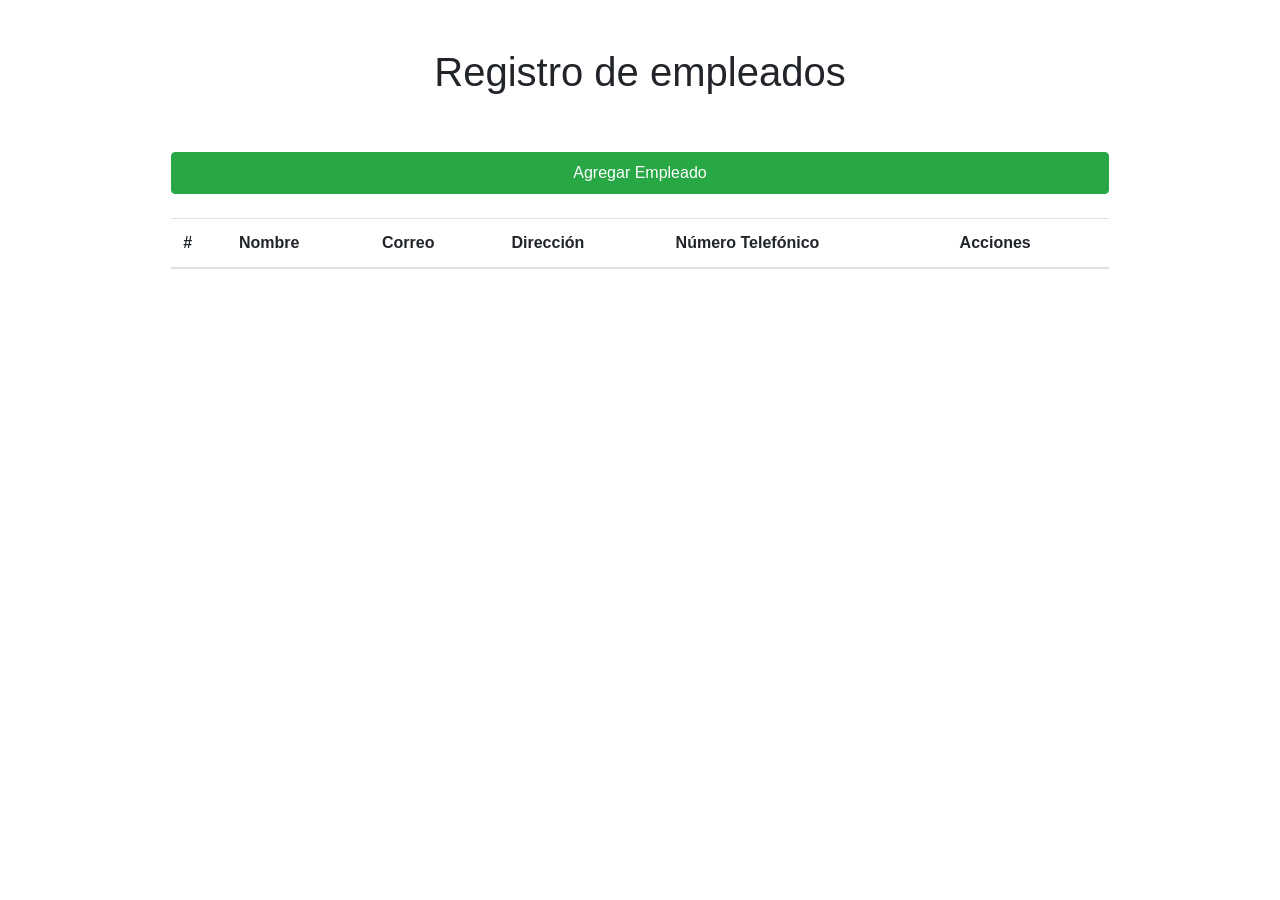
==== crud/FrontCrud/index.html @ 454e1a99 "Lo mero bueno Proyecto terminado" ====
<!DOCTYPE html>
<html lang="en">
<head>
    <meta charset="UTF-8">
    <meta name="viewport" content="width=device-width, initial-scale=1.0">
    <link rel="stylesheet" href="https://cdn.jsdelivr.net/npm/bootstrap@4.3.1/dist/css/bootstrap.min.css" integrity="sha384-ggOyR0iXCbMQv3Xipma34MD+dH/1fQ784/j6cY/iJTQUOhcWr7x9JvoRxT2MZw1T" crossorigin="anonymous">
    <link rel="stylesheet" href="index.css">
    <title>Registro Empleados</title>
</head>
<body>
    <div class="container-fluid p-5">
        <h1 class="text-center">Registro de empleados</h1>
    </div>

    <div class="container-fluid ">
        <div class="d-flex justify-content-center">
            <input type="button"  id="myBtn" value="Agregar Empleado" class="btn btn-success p-2 w-75">
        </div>
        <div class="table-responsive">

       
        <table class="table w-75 mx-auto my-4">
            <thead>
              <tr>
                <th scope="col">#</th>
                <th scope="col">Nombre</th>
                <th scope="col">Correo</th>
                <th scope="col">Dirección</th>
                <th scope="col">Número Telefónico</th>
                <th scope="col">Acciones</th>
              </tr>
            </thead>
            <tbody id="tablaProductos">
            </tbody>
          </table>
        </div>
    </div>



    <div id="myModal" class="modal">
        <!-- Modal content -->
        <div class="modal-content">
          <span class="close">&times;</span>
          <div>
            <div >
                <div class="border-bottom border-success mb-4">
                    <h2 class="text-center py-4" id="modalTitle"></h2>
                </div>
                <div>
                    <form>
                        <div class="form-row">
                          <div class="form-group col-md-6">
                            <label for="inputEmail4">Nombre</label>
                            <input type="text" class="form-control" id="name" placeholder="Nombre">
                          </div>
                          <div class="form-group col-md-6">
                            <label for="inputPassword4">Dirección</label>
                            <input type="text" class="form-control" id="address" placeholder="Correo">
                          </div>
                          <div class="form-group col-md-6">
                            <label for="inputEmail4">Email</label>
                            <input type="text" class="form-control" id="email" placeholder="Email">
                          </div>
                          <div class="form-group col-md-6">
                            <label for="inputphoneNumber4">Número Telefónico</label>
                            <input type="text" class="form-control" id="phoneNumber" placeholder="Número Telefónico">
                          </div>
                          
                        </div>
                        </div>
                        
                       
                        
                        <button type="button" id="btnGuardar"class="btn btn-success w-100 py-4">Guardar</button>
                        
                      </form>
                </div>
            </div>

        </div>
        </div>
        
    </div>

    <script src="https://code.jquery.com/jquery-3.3.1.slim.min.js" integrity="sha384-q8i/X+965DzO0rT7abK41JStQIAqVgRVzpbzo5smXKp4YfRvH+8abtTE1Pi6jizo" crossorigin="anonymous"></script>
    <script src="https://cdn.jsdelivr.net/npm/popper.js@1.14.7/dist/umd/popper.min.js" integrity="sha384-UO2eT0CpHqdSJQ6hJty5KVphtPhzWj9WO1clHTMGa3JDZwrnQq4sF86dIHNDz0W1" crossorigin="anonymous"></script>
    <script src="https://cdn.jsdelivr.net/npm/bootstrap@4.3.1/dist/js/bootstrap.min.js" integrity="sha384-JjSmVgyd0p3pXB1rRibZUAYoIIy6OrQ6VrjIEaFf/nJGzIxFDsf4x0xIM+B07jRM" crossorigin="anonymous"></script>
    <script src="index.js"></script>
</body>
</html>
---- crud/FrontCrud/index.css ----
/* The Modal (background) */
.modal {
    display: none; /* Hidden by default */
    position: fixed; /* Stay in place */
    z-index: 1; /* Sit on top */
    left: 0;
    top: 0;
    width: 100%; /* Full width */
    height: 100%; /* Full height */
    overflow: auto; /* Enable scroll if needed */
    background-color: rgb(0,0,0); /* Fallback color */
    background-color: rgba(0,0,0,0.4); /* Black w/ opacity */
  }
  
  /* Modal Content/Box */
  .modal-content {
    background-color: #fefefe;
    margin: 15% auto; /* 15% from the top and centered */
    padding: 20px;
    border: 1px solid #888;
    width: 80%; /* Could be more or less, depending on screen size */
  }
  
  /* The Close Button */
  .close {
    color: #aaa;
    float: right;
    font-size: 28px;
    font-weight: bold;
  }
  
  .close:hover,
  .close:focus {
    color: black;
    text-decoration: none;
    cursor: pointer;
  }
  /* --------------------------- */
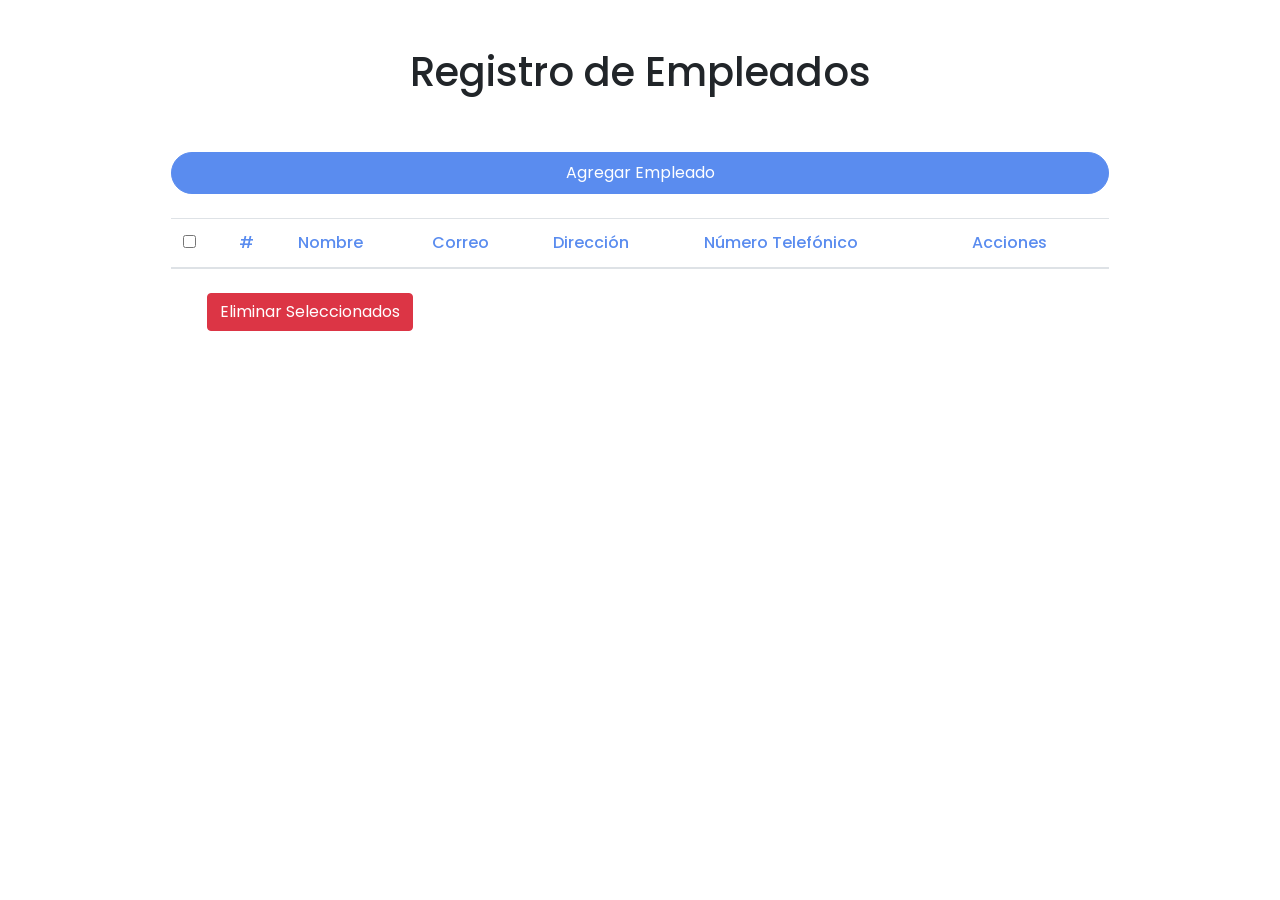
==== commit 8319ad78: "front list con botonsitos" ====
--- a/crud/FrontCrud/index.html
+++ b/crud/FrontCrud/index.html
@@ -9,7 +9,7 @@
 </head>
 <body>
     <div class="container-fluid p-5">
-        <h1 class="text-center">Registro de empleados</h1>
+        <h1 class="text-center">Registro de Empleados</h1>
     </div>
 
     <div class="container-fluid ">
@@ -17,70 +17,70 @@
             <input type="button"  id="myBtn" value="Agregar Empleado" class="btn btn-success p-2 w-75">
         </div>
         <div class="table-responsive">
-
-       
-        <table class="table w-75 mx-auto my-4">
-            <thead>
-              <tr>
-                <th scope="col">#</th>
-                <th scope="col">Nombre</th>
-                <th scope="col">Correo</th>
-                <th scope="col">Dirección</th>
-                <th scope="col">Número Telefónico</th>
-                <th scope="col">Acciones</th>
-              </tr>
-            </thead>
+            <table class="table w-75 mx-auto my-4">
+                <thead>
+                    <tr>
+                        <th class="header-title" scope="col"><input type="checkbox" id="selectAll"></th>
+                        <th class="header-title" scope="col">#</th>
+                        <th class="header-title" scope="col">Nombre</th>
+                        <th class="header-title" scope="col">Correo</th>
+                        <th class="header-title" scope="col">Dirección</th>
+                        <th class="header-title" scope="col">Número Telefónico</th>
+                        <th class="header-title" scope="col">Acciones</th>
+                    </tr>
+                </thead>
             <tbody id="tablaProductos">
             </tbody>
-          </table>
+            </table>
+            <div class="delete-selected">
+                <button type="button" id="deleteSelected" class="btn btn-danger">Eliminar Seleccionados</button>
+            </div>
         </div>
     </div>
 
-
+    <div id="validationErrorModal" class="modal">
+        <div class="modal-alert">
+            <span class="close-alert">&times;</span> <br>
+            <h2 class="error-title">Error</h2>
+            <p>Todos los campos son obligatorios.</p>
+        </div>
+    </div>
 
     <div id="myModal" class="modal">
         <!-- Modal content -->
         <div class="modal-content">
-          <span class="close">&times;</span>
-          <div>
-            <div >
-                <div class="border-bottom border-success mb-4">
-                    <h2 class="text-center py-4" id="modalTitle"></h2>
+            <span class="close">&times;</span>
+            <div>
+                <div>
+                    <div class="border-bottom border-success mb-4">
+                        <h2 class="text-center py-4" id="modalTitle"></h2>
+                    </div>
                 </div>
                 <div>
                     <form>
                         <div class="form-row">
-                          <div class="form-group col-md-6">
-                            <label for="inputEmail4">Nombre</label>
-                            <input type="text" class="form-control" id="name" placeholder="Nombre">
-                          </div>
-                          <div class="form-group col-md-6">
-                            <label for="inputPassword4">Dirección</label>
-                            <input type="text" class="form-control" id="address" placeholder="Correo">
-                          </div>
-                          <div class="form-group col-md-6">
-                            <label for="inputEmail4">Email</label>
-                            <input type="text" class="form-control" id="email" placeholder="Email">
-                          </div>
-                          <div class="form-group col-md-6">
-                            <label for="inputphoneNumber4">Número Telefónico</label>
-                            <input type="text" class="form-control" id="phoneNumber" placeholder="Número Telefónico">
-                          </div>
-                          
+                            <div class="form-group col-md-6">
+                                <label htmlFor="inputEmail4">Nombre</label>
+                                <input type="text" class="form-control" id="name" placeholder="Nombre">
+                            </div>
+                            <div class="form-group col-md-6">
+                                <label htmlFor="inputPassword4">Dirección</label>
+                                <input type="text" class="form-control" id="address" placeholder="Correo">
+                            </div>
+                            <div class="form-group col-md-6">
+                                <label htmlFor="inputEmail4">Email</label>
+                                <input type="text" class="form-control" id="email" placeholder="Email">
+                            </div>
+                            <div class="form-group col-md-6">
+                                <label htmlFor="inputphoneNumber4">Número Telefónico</label>
+                                <input type="text" class="form-control" id="phoneNumber" placeholder="Número Telefónico">
+                            </div>
                         </div>
-                        </div>
-                        
-                       
-                        
-                        <button type="button" id="btnGuardar"class="btn btn-success w-100 py-4">Guardar</button>
-                        
-                      </form>
+                        <button type="button" id="btnGuardar"class="btn btn-success">Guardar</button>
+                    </form>
                 </div>
-            </div>
-
+          </div>
         </div>
-        </div>
-        
     </div>
 
     <script src="https://code.jquery.com/jquery-3.3.1.slim.min.js" integrity="sha384-q8i/X+965DzO0rT7abK41JStQIAqVgRVzpbzo5smXKp4YfRvH+8abtTE1Pi6jizo" crossorigin="anonymous"></script>
--- a/crud/FrontCrud/index.css
+++ b/crud/FrontCrud/index.css
@@ -1,39 +1,97 @@
+@import url('https://fonts.googleapis.com/css2?family=Libre+Baskerville&family=Poppins:ital,wght@0,100;0,300;0,500;0,700&family=Yeseva+One&display=swap');
 
 /* The Modal (background) */
+
+body {
+    font-family: 'Poppins', sans-serif;
+}
+
 .modal {
-    display: none; /* Hidden by default */
-    position: fixed; /* Stay in place */
-    z-index: 1; /* Sit on top */
+    display: none;
+    position: fixed;
+    z-index: 1;
     left: 0;
     top: 0;
-    width: 100%; /* Full width */
-    height: 100%; /* Full height */
-    overflow: auto; /* Enable scroll if needed */
-    background-color: rgb(0,0,0); /* Fallback color */
-    background-color: rgba(0,0,0,0.4); /* Black w/ opacity */
-  }
-  
-  /* Modal Content/Box */
-  .modal-content {
+    height: 100vh;
+    overflow: auto;
+    background-color: rgb(0,0,0);
+    background-color: rgba(0,0,0,0.4);
+    align-content: center;
+}
+
+#validationErrorModal {
+    z-index: 2;
+}
+
+
+.modal-content {
     background-color: #fefefe;
-    margin: 15% auto; /* 15% from the top and centered */
+    margin: 0 auto;
     padding: 20px;
     border: 1px solid #888;
-    width: 80%; /* Could be more or less, depending on screen size */
-  }
-  
-  /* The Close Button */
-  .close {
+    width: 80%;
+    font-family: 'Poppins', sans-serif;
+}
+
+.modal-alert {
+    background-color: #fefefe;
+    margin: 0 auto;
+    padding: 20px;
+    border: 1px solid #888;
+    width: 30%;
+    font-family: 'Poppins', sans-serif;
+}
+
+.modal-alert p {
+    margin-left: 2em;
+    margin-top: 1em;
+}
+
+.error-title {
+    margin-left: 1em;
+    margin-top: 0.5em;
+    color: #447eef;
+}
+
+
+.close, .close-alert {
     color: #aaa;
-    float: right;
+    float: left;
     font-size: 28px;
     font-weight: bold;
-  }
-  
-  .close:hover,
-  .close:focus {
+}
+
+.close:hover,
+.close:focus,
+.close-alert:hover,
+.close-alert:focus {
     color: black;
     text-decoration: none;
     cursor: pointer;
-  }
-  /* --------------------------- */
+}
+
+.btn-success {
+    background-color: #5A8CEF;
+    border-color: #5A8CEF;
+    border-radius: 50px;
+    padding: 1em;
+    width: 100%;
+}
+
+.btn-success:hover {
+    background-color: #447eef;
+    border-color: #5A8CEF;
+}
+
+.header-title {
+    font-weight: 500;
+}
+
+.delete-selected {
+    margin-left: 12em;
+}
+
+th {
+    color: #5A8CEF;
+}
+
